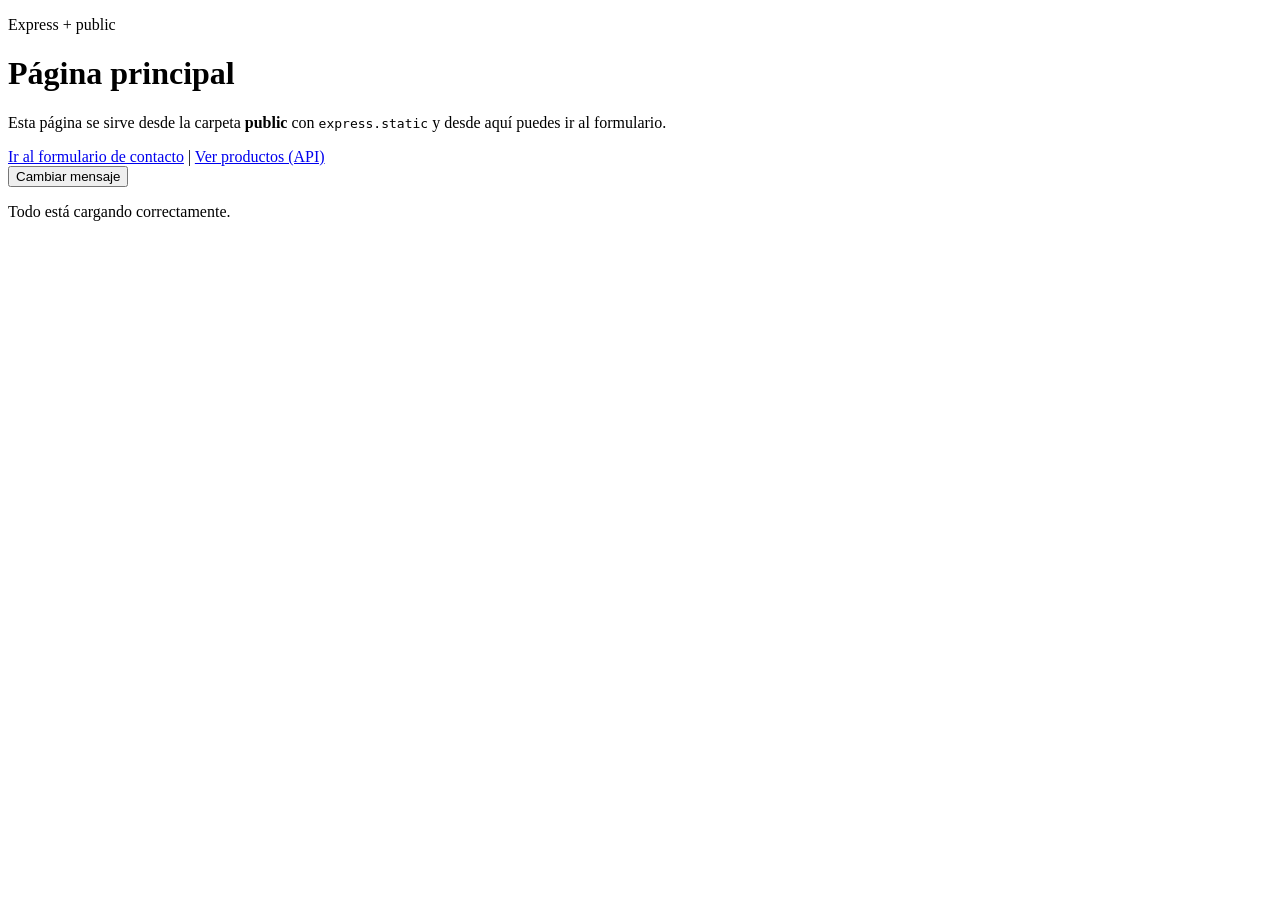
==== public/index.html @ 4419f911 "1 practicando" ====
<!DOCTYPE html>
<html lang="es">
  <head>
    <meta charset="UTF-8" />
    <meta name="viewport" content="width=device-width, initial-scale=1.0" />
    <title>Servidor estático</title>
    <link rel="stylesheet" href="/styles.css" />
    <script src="/main.js" defer></script>
  </head>
  <body>
    <main class="card">
      <p class="eyebrow">Express + public</p>
      <h1>Página principal</h1>
      <p>
        Esta página se sirve desde la carpeta <strong>public</strong> con
        <code>express.static</code> y desde aquí puedes ir al formulario.
      </p>
      <nav style="margin-top: 1rem;">
        <a href="/contacto">Ir al formulario de contacto</a>
        | <a href="/productos.html">Ver productos (API)</a>
      </nav>
      <button id="button" type="button">Cambiar mensaje</button>
      <p id="message" class="message">Todo está cargando correctamente.</p>
    </main>
  </body>
</html>
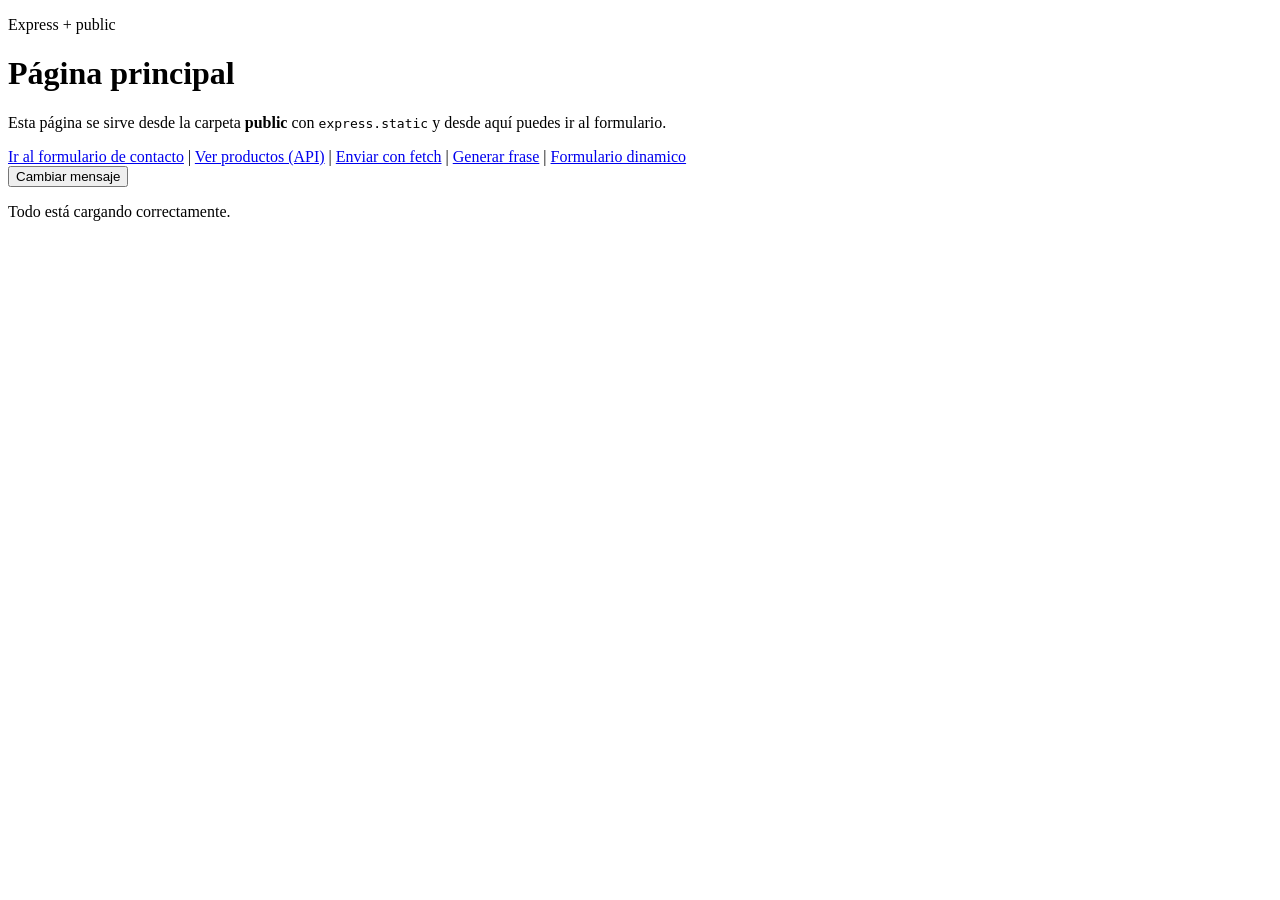
==== commit ce03642c: "ejercicios completados" ====
--- a/public/index.html
+++ b/public/index.html
@@ -18,6 +18,9 @@
       <nav style="margin-top: 1rem;">
         <a href="/contacto">Ir al formulario de contacto</a>
         | <a href="/productos.html">Ver productos (API)</a>
+        | <a href="/contacto-fetch.html">Enviar con fetch</a>
+        | <a href="/frase.html">Generar frase</a>
+        | <a href="/dinamico.html">Formulario dinamico</a>
       </nav>
       <button id="button" type="button">Cambiar mensaje</button>
       <p id="message" class="message">Todo está cargando correctamente.</p>
